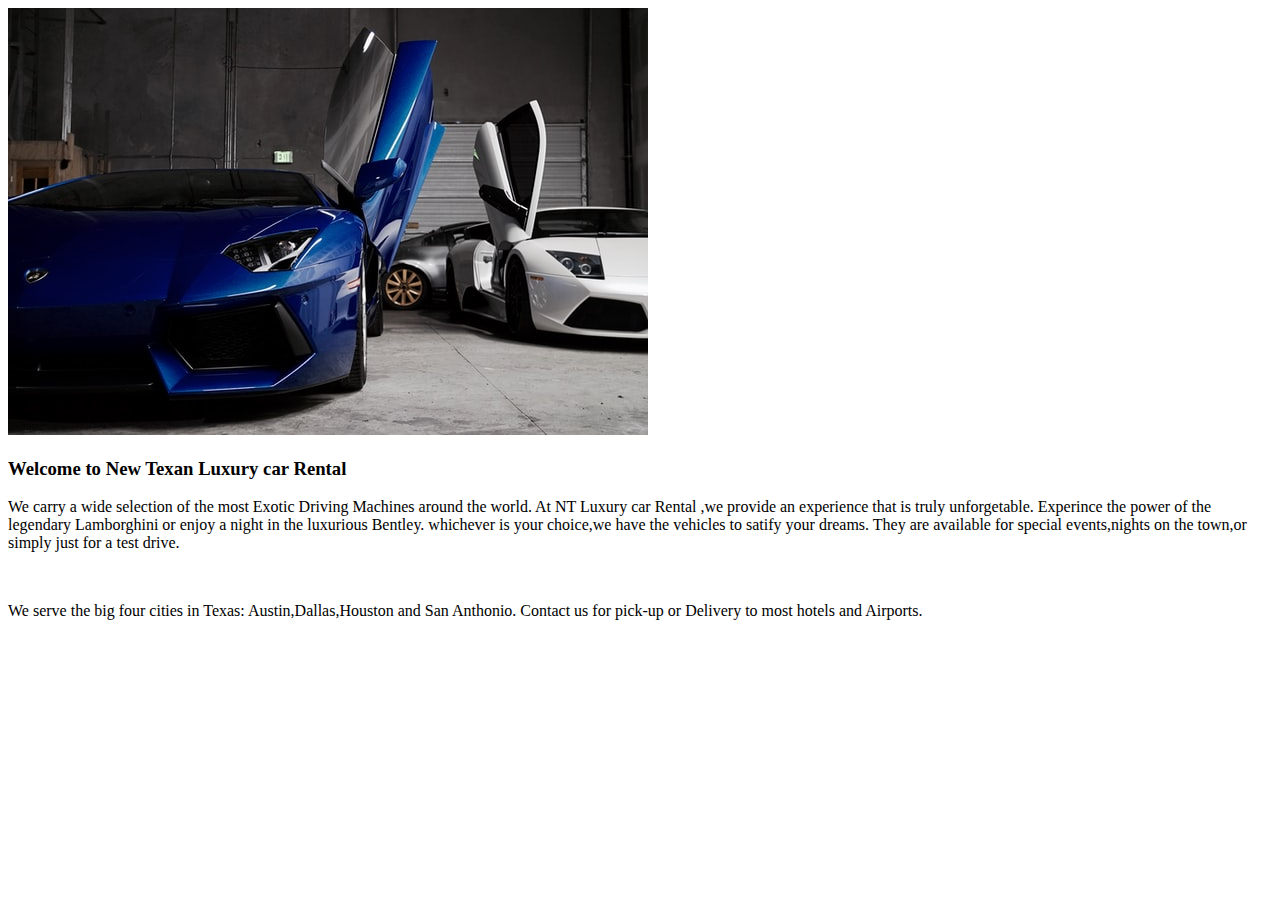
==== about.html @ 220d6ecb "final project" ====
<!DOCTYPE html>
<html lang="en">
  <head>
    <meta charset="UTF-8" />
    <meta http-equiv="X-UA-Compatible" content="IE=edge" />
    <meta name="viewport" content="width=device-width, initial-scale=1.0" />
    <title>Document</title>
  </head>
  <body>
    <img src="images.jpg/luxcar2.jpg" />
    <h3>Welcome to New Texan Luxury car Rental</h3>
    <p>
      We carry a wide selection of the most Exotic Driving Machines around the
      world. At NT Luxury car Rental ,we provide an experience that is truly
      unforgetable. Experince the power of the legendary Lamborghini or enjoy a
      night in the luxurious Bentley. whichever is your choice,we have the
      vehicles to satify your dreams. They are available for special
      events,nights on the town,or simply just for a test drive.
    </p>
    <br />
    <p>
      We serve the big four cities in Texas: Austin,Dallas,Houston and San
      Anthonio. Contact us for pick-up or Delivery to most hotels and Airports.
    </p>
  </body>
</html>
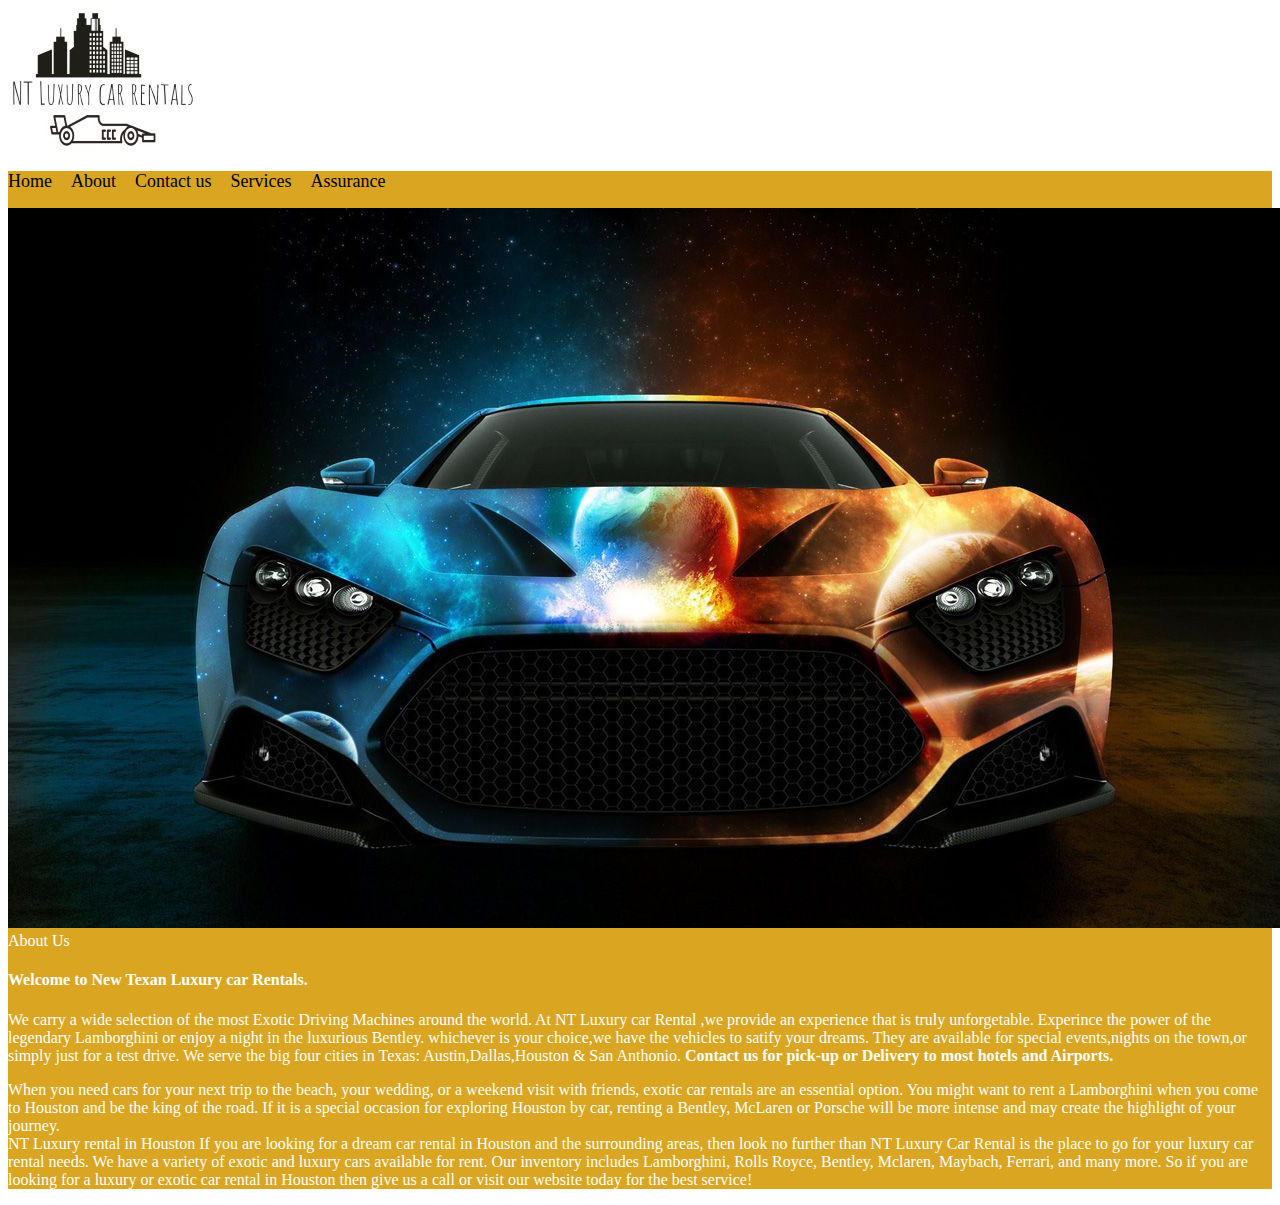
==== commit d43a4736: "updated all pages" ====
--- a/about.html
+++ b/about.html
@@ -4,23 +4,87 @@
     <meta charset="UTF-8" />
     <meta http-equiv="X-UA-Compatible" content="IE=edge" />
     <meta name="viewport" content="width=device-width, initial-scale=1.0" />
-    <title>Document</title>
+    <title>New Texan Luxury Rentals.</title>
+    <link rel="stylesheet" type="text/css" href="https://cdn.jsdelivr.net/npm/bootstrap@5.1.3/dist/css/bootstrap.min.css" integrity="sha384-1BmE4kWBq78iYhFldvKuhfTAU6auU8tT94WrHftjDbrCEXSU1oBoqyl2QvZ6jIW3" crossorigin="anonymous">
+    <style>
+      
+      li:hover ,#sidebar:hover{
+        background-color: rgb(247, 14, 14);
+      }
+      label{
+        width: 240px;
+        display: inline-block;
+        text-align: right;
+      }
+      #navbar {
+        background-color:goldenrod;
+        color: #fff;
+      }
+      
+      #navbar ul {
+        padding: 0;
+        list-style: none;
+        }
+      
+      #navbar li {
+        display: inline;
+              }
+
+                  
+            #navbar a {
+        color: black;
+        text-decoration: none;
+        font-size: 18px;
+        padding-right: 15px;
+      }
+            </style>
   </head>
   <body>
-    <img src="images.jpg/luxcar2.jpg" />
-    <h3>Welcome to New Texan Luxury car Rental</h3>
+ 
+    <header id="main-header"> 
+      <a href="#"><img src="images.jpg/projectlogo1.jpeg" /></a>
+<nav id="navbar">
+<div class="container">
+<ul>
+<li><a href="index.html">Home</a></li>
+<li><a href="about.html">About</a></li>
+<li><a href="contact.html">Contact us</a></li>
+<li><a href="service.html">Services</a></li>
+<li><a href="subservice.html">Assurance</a></li>
+</ul> 
+
+<img src="images.jpg/abstract car.jpg"
+<i>About Us</i>
+    
+    
+    </div>
+    <!--abstract image to be used inline for background-->
+    <div></div>
+    <h4>Welcome to New Texan Luxury car Rentals.</h4>
     <p>
-      We carry a wide selection of the most Exotic Driving Machines around the
-      world. At NT Luxury car Rental ,we provide an experience that is truly
-      unforgetable. Experince the power of the legendary Lamborghini or enjoy a
-      night in the luxurious Bentley. whichever is your choice,we have the
-      vehicles to satify your dreams. They are available for special
-      events,nights on the town,or simply just for a test drive.
-    </p>
-    <br />
-    <p>
-      We serve the big four cities in Texas: Austin,Dallas,Houston and San
-      Anthonio. Contact us for pick-up or Delivery to most hotels and Airports.
-    </p>
-  </body>
-</html>
+        We carry a wide selection of the most Exotic Driving Machines around the
+        world. At NT Luxury car Rental ,we provide an experience that is truly
+        unforgetable. Experince the power of the legendary Lamborghini or enjoy a
+        night in the luxurious Bentley. whichever is your choice,we have the
+        vehicles to satify your dreams. They are available for special
+        events,nights on the town,or simply just for a test drive.
+       We serve the big four cities in Texas: Austin,Dallas,Houston & San
+        Anthonio. <b> Contact us for pick-up or Delivery to most hotels and Airports.</b> 
+              </p>
+              <p>
+
+                When you need cars for your next trip to the beach, your wedding, or a weekend visit with friends, exotic car rentals are an essential option. You might want to rent a Lamborghini when you come to Houston and be the king of the road. If it is a special occasion for exploring Houston by car, renting a Bentley, McLaren or Porsche will be more intense and may create the highlight of your journey.
+<br>
+                    NT Luxury rental in Houston
+                    If you are looking for a dream car rental in Houston and the surrounding areas, then look no further than NT Luxury Car Rental is the place to go for your luxury car rental needs. We have a variety of exotic and luxury cars available for rent. Our inventory includes Lamborghini, Rolls Royce, Bentley, Mclaren, Maybach, Ferrari, and many more. So if you are looking for a luxury or exotic car rental in Houston then give us a call or visit our website today for the best service!
+                    
+                
+                
+
+
+
+
+
+                  
+    </body>
+  </html>
